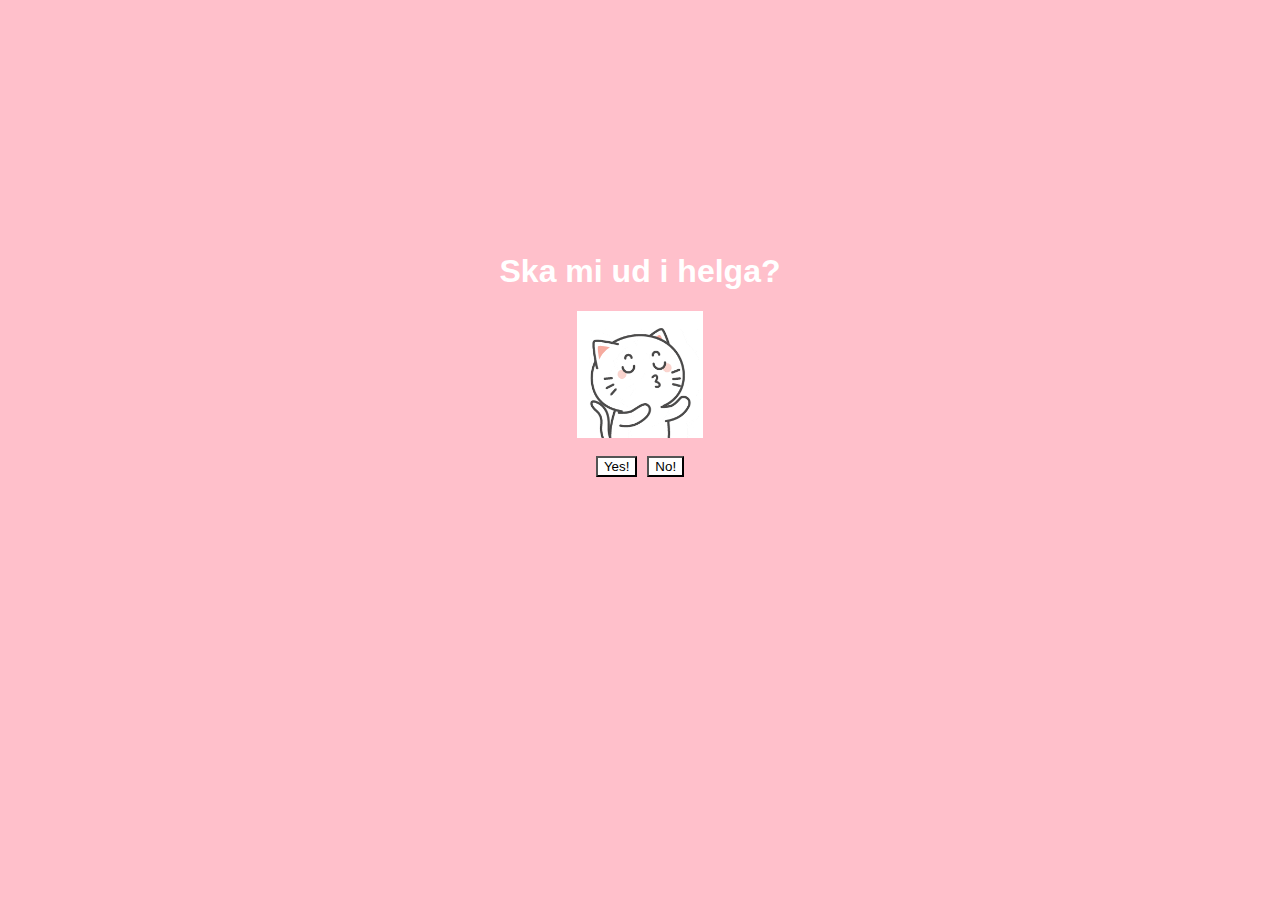
==== index.html @ 661c75d1 "endringer" ====
<!DOCTYPE html>
<html>
<head>
	<!-- The charset attribute specifies the character encoding for the HTML document. The HTML5 specification encourages web developers to use the UTF-8 character set, which covers almost all of the characters and symbols in the world!-->
	<meta charset="utf-8" />
	<title>Asia<3</title>
	<link rel="stylesheet" type="text/css" href="styles.css" />
	<script>
		<!--is used to embed executable code or data and is typically used to embed or refer to JavaScript code-->

	const button = document.getElementById('btn');
	button.addEventListener('mouseover', function () {
    	button.style.left = `${Math.ceil(Math.random() * 90)}%`;
   		button.style.top = `${Math.ceil(Math.random() * 90)}%`;
	});
	button.addEventListener('click', function () {
 	   alert('you clicked me')
	})

	</script> 
</head>

<body>
	<h1>Ska mi ud i helga?</h1>
	<img class="animation" src="katt.gif"><br>
	<div class="buttons">
		<button class="yes" type="button" onclick="nextPage()">Yes!</button>
		<button id="btn" class="no" type="button" id="noButton" onmouseover="moveButton">No!</button>
	</div>
</body>

<script>
	function nextPage() {
		window.location.href = "yes.html";
	}

	function moveButton() {
		var x = Math.random() * (window.innerWidth - document.getElementById("noButton").offsetWidth);
		var y = Math.random() * (window.innerHeight - document.getElementById("noButton").offsetHeight);
		document.getElementById("noButton").style.left = "${x}px";
		document.getElementById("noButton").style.top = "${y}px";
	}
</script>

</html>
---- styles.css ----
html {
	overflow-y: scroll;
}

body {
	background-color: pink;
}

h1 {
	color: white;
	font-family: arial;
	text-align: center;
	margin-top: 20%;
}

.animation {
	display: block;
  	margin-left: auto;
  	margin-right: auto;
  	width: 10%;
}

.buttons {
	display: flex;
	justify-content: center;
}

.yes {
	background-color: white;
	margin-right: 10px;
}

.no {
	background-color: white;
}

#btn {
    transition: .5s;
    background-color: white;
}
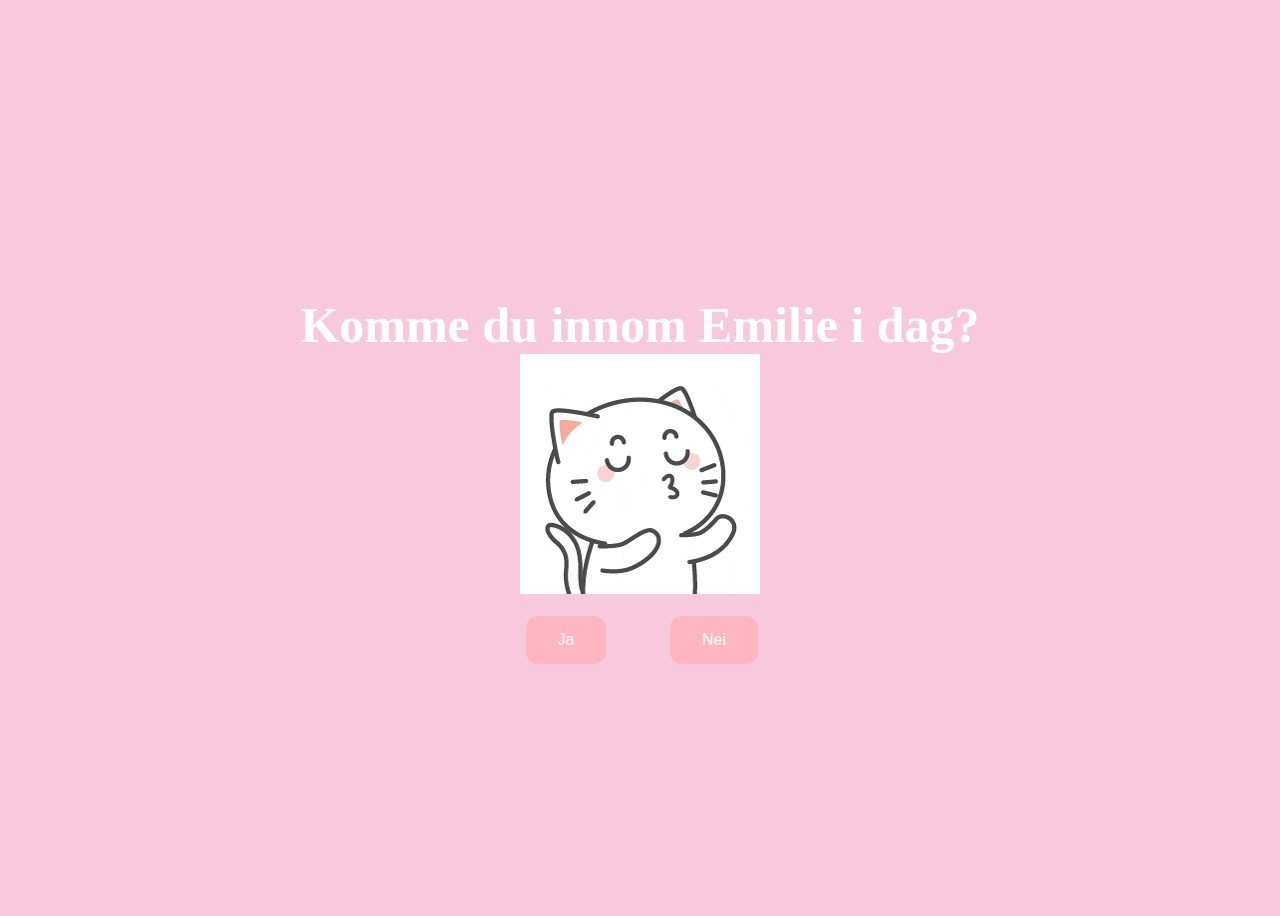
==== commit 04fa0934: "endringer" ====
--- a/index.html
+++ b/index.html
@@ -1,46 +1,35 @@
 <!DOCTYPE html>
-<html>
-<head>
-	<!-- The charset attribute specifies the character encoding for the HTML document. The HTML5 specification encourages web developers to use the UTF-8 character set, which covers almost all of the characters and symbols in the world!-->
-	<meta charset="utf-8" />
-	<title>Asia<3</title>
-	<link rel="stylesheet" type="text/css" href="styles.css" />
-	<script>
-		<!--is used to embed executable code or data and is typically used to embed or refer to JavaScript code-->
-
-	const button = document.getElementById('btn');
-	button.addEventListener('mouseover', function () {
-    	button.style.left = `${Math.ceil(Math.random() * 90)}%`;
-   		button.style.top = `${Math.ceil(Math.random() * 90)}%`;
-	});
-	button.addEventListener('click', function () {
- 	   alert('you clicked me')
-	})
-
-	</script> 
-</head>
-
-<body>
-	<h1>Ska mi ud i helga?</h1>
-	<img class="animation" src="katt.gif"><br>
-	<div class="buttons">
-		<button class="yes" type="button" onclick="nextPage()">Yes!</button>
-		<button id="btn" class="no" type="button" id="noButton" onmouseover="moveButton">No!</button>
-	</div>
-</body>
-
-<script>
-	function nextPage() {
-		window.location.href = "yes.html";
-	}
-
-	function moveButton() {
-		var x = Math.random() * (window.innerWidth - document.getElementById("noButton").offsetWidth);
-		var y = Math.random() * (window.innerHeight - document.getElementById("noButton").offsetHeight);
-		document.getElementById("noButton").style.left = "${x}px";
-		document.getElementById("noButton").style.top = "${y}px";
-	}
-</script>
-
+<html lang="en">
+    <head>
+        <link rel="stylesheet" href="styles.css">
+        
+    </head> 
+    <body>
+        <div class="container">
+            <div >
+                <h1 class = "header_text">Komme du innom Emilie i dag?</h1>
+            </div>
+            <div class="gif_container">
+                <img src="katt.gif" alt="Cute animated illustration">
+            </div>
+            <br><br>
+            <div class = "buttons">
+                <button class="btn" id = "yesButton" onclick="nextPage()">Ja</button>
+                <button class="btn" id="noButton" onmouseover="moveButton()">Nei</button>
+                <script>
+                    function nextPage() {
+                        window.location.href = "yes.html";
+                    }
+                    
+                    function moveButton() {
+                        var x = Math.random() * (window.innerWidth - document.getElementById('noButton').offsetWidth);
+                        var y = Math.random() * (window.innerHeight - document.getElementById('noButton').offsetHeight);
+                        document.getElementById('noButton').style.left = `${x}px`;
+                        document.getElementById('noButton').style.top = `${y}px`;
+                    }
+                </script> 
+            </div>
+        </div>
+       
+    </body> 
 </html>
-
--- a/styles.css
+++ b/styles.css
@@ -1,40 +1,66 @@
-html {
-	overflow-y: scroll;
+body {
+    display: flex;
+    justify-content: center;
+    align-items: center;
+    height: 100vh;
+    background-color: #F8C8DC;
 }
 
-body {
-	background-color: pink;
+/* Position the "No" button absolutely within body */
+#noButton {
+    position: absolute;
+    margin-left: 150px;
+    transition: 0.5s;
+    /* Smooth movement */
 }
 
-h1 {
-	color: white;
-	font-family: arial;
-	text-align: center;
-	margin-top: 20%;
+#yesButton {
+    position: absolute;
+    margin-right: 150px;
+    /* Smooth movement */
 }
 
-.animation {
-	display: block;
-  	margin-left: auto;
-  	margin-right: auto;
-  	width: 10%;
+.header_text {
+    font-family: 'Nunito';
+    font-size: 50px;
+    font-weight: bold;
+    color: white;
+    text-align: center;
+    margin-top: 20px;
+    margin-bottom: 0px;
 }
 
 .buttons {
-	display: flex;
-	justify-content: center;
+    display: flex;
+    flex-direction: row;
+    justify-content: center;
+    align-items: center;
+    margin-top: 10px;
+
+    /* optional: adds some space between the buttons */
 }
 
-.yes {
-	background-color: white;
-	margin-right: 10px;
+.btn {
+    background-color: #FFB6C1;
+    color: white;
+    padding: 15px 32px;
+    text-align: center;
+    display: inline-block;
+    font-size: 16px;
+    margin: 4px 2px;
+    cursor: pointer;
+    border: none;
+    border-radius: 12px;
+    transition: background-color 0.3s ease;
 }
 
-.no {
-	background-color: white;
+.btn:hover {
+    background-color: #FAF9F6;
 }
 
-#btn {
-    transition: .5s;
-    background-color: white;
-}+.gif_container {
+    display: flex;
+    justify-content: center;
+    align-items: center;
+
+}
